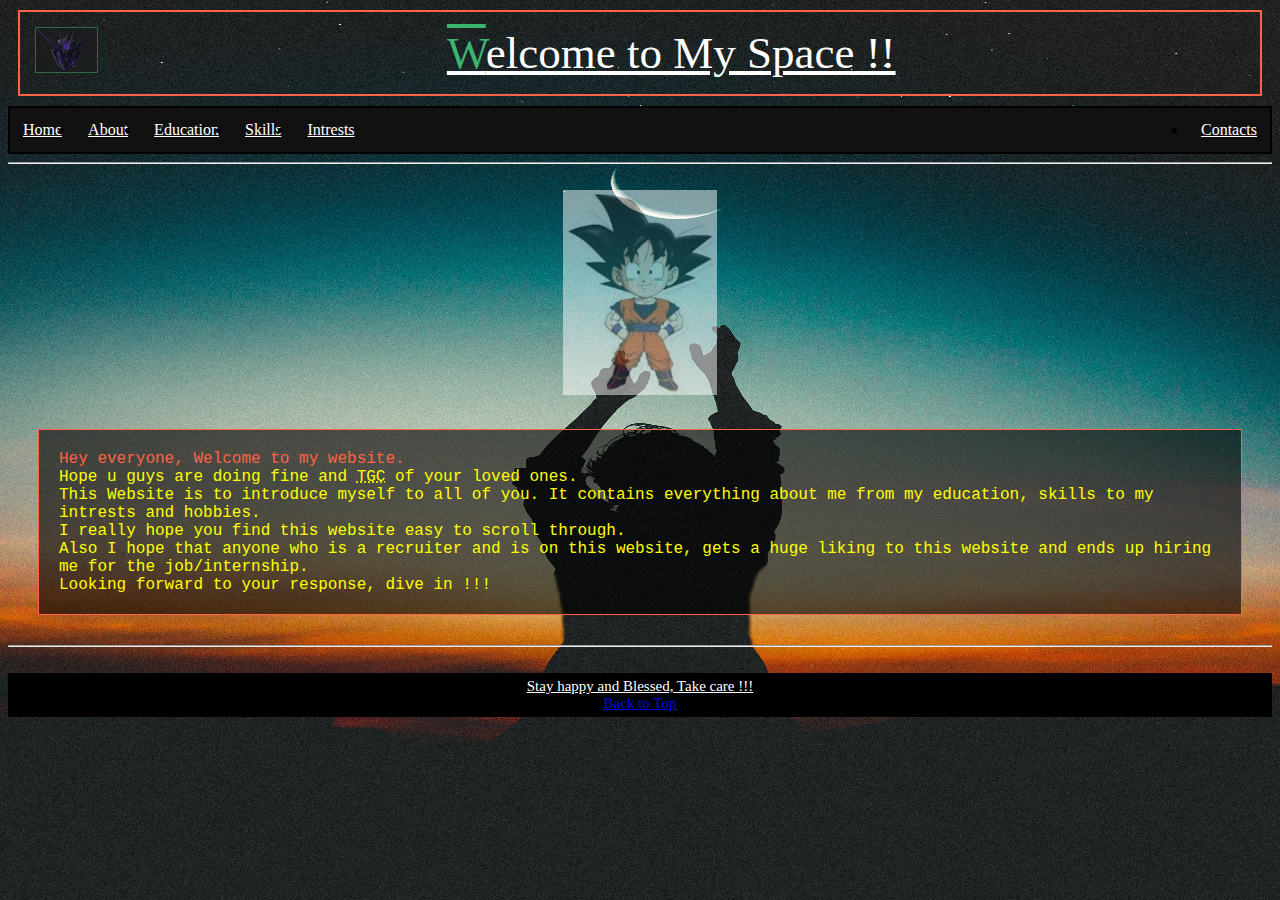
==== index.html @ 43e0d06e "Rename first.html to index.html" ====
<!DOCTYPE html>
<html lang = "en"> 

<head>
<title> Soundwave - Home </title>
<link rel = "stylesheet" href = "fcss.css">
<style>
body {
  background-image: url('pic/Frontpage2.jpg');
  background-repeat: no-repeat;
  background-attachment: fixed;
  background-size: 100% 100%;
}
</style>
</head>

<body>

<header>
<img src = "pic/Screenshot (209).png" style="width:5%; float:left; border: 1px solid MediumSeaGreen;">
Welcome to My Space !!
</header>

<ul>
  <li><a href = "first.html"> Home </a></li>
  <li><a href = "first2.html" > About </a></li>
  <li><a href = "#edu" > Education </a></li>
  <li><a href = "#skills" > Skills </a></li>
  <li><a href = "#int" > Intrests </a></li>
  <li class = "right"><a href = "#con" > Contacts </a></li>
</ul>

<hr>
<br>

<center>
<img src = "pic/kamehameha.jpeg" alt = "Kamehamehaaaaa !!!" >
</center>

<p class="para">

Hey everyone, Welcome to my website. <br>
Hope u guys are doing fine and <abbr title = "Taking good care" ==>TGC</abbr> of your loved ones. <br>
This Website is to introduce myself to all of you. It contains everything about me from my education, skills to my intrests and hobbies. <br>
I really hope you find this website easy to scroll through.<br>
Also I hope that anyone who is a recruiter and is on this website, gets a huge liking to this website and ends up hiring me for the job/internship.<br>
Looking forward to your response, dive in !!!

</p>

<hr>
<br>

<footer>
Stay happy and Blessed, Take care !!!
<br>
<a href="first.html"> Back to Top </a>
</footer> 

</body>
</html>
---- fcss.css ----
<meta charset="UTF-8">
<meta name="description" content="My Website">
<meta name="keywords" content="My space, about me, soundwave">
<meta name="author" content="Vishwas Vijay">
<meta http-equiv="refresh" content="30">
<meta name="viewport" content="width=device-width, initial-scale=1.0">

footer{
}

header{
color: white;
text-align: center;
font-size: 45px;
border: 2px solid tomato;
padding: 15px;
text-decoration: underline;
margin: 10px;

}

header::first-letter{
    color: MediumSeaGreen; 
    text-decoration: overline;
}
footer{
font-size: 15px;
text-decoration: underline;
color: white; 
text-align: center; 
displfay: block;
background-color: black;
padding: 5px;
}


.shead {
color: white;
display: block;
background-color: rgba(255,255,0,0.5);
text-align: center; 
text-decoration: underline;
font-size: 27px;
padding: 10px;
}

ul {f
list-style-type: none;
margin: 0;
padding: 0;
overflow: hidden;
background-color: #111111;
border: 2px solid black;
}

li {
float: left;
}

li a{
  display: block;
  color: white;
  padding: 13px;f
  text-align: center;
  text-decoration: underline;
}

.right{
float: right;
}

li a:hover{
background-color: #000000;
}

.drpdwn{
  display: block;
  color: black;
  background-color: rgb(150, 150, 150);
  min-width: 200px;
  box-shadow: 0px 8px 16px 0px rgba(0,0,0,0.2);
  padding: 10px;
  z-index: 1;
}
div {
    display: block;
    text-align: center;
    font-size: 40px;
}

div p.drpdwn{
display: none;
}
div:hover .drpdwn{
    display: inline-block;
    font-size: 18px;
}

p::first-line {
    color: tomato;
}
.para {
color : yellow;
text-align : left;
font-family : courier;
border : 1px solid tomato;
padding : 20px;
margin : 30px;
background-color:rgba(0, 0, 0, 0.6); 
font-size:16px;
}

.para1 {
color : rgb(0, 255, 0);
text-align : left;
font-family : courier;
border : 1px solid tomato;
padding : 20px;
margin : 30px;
background-color:rgba(0, 0, 0, 0.6); 
font-size:16px;
}

img{
opacity: 0.5;
max-width: 12vw;
}

img:hover {
opacity: 1.0
}

@media screen and (max-width: 600px) {
li.right, li { float: none; }
header img {float: none; }
}
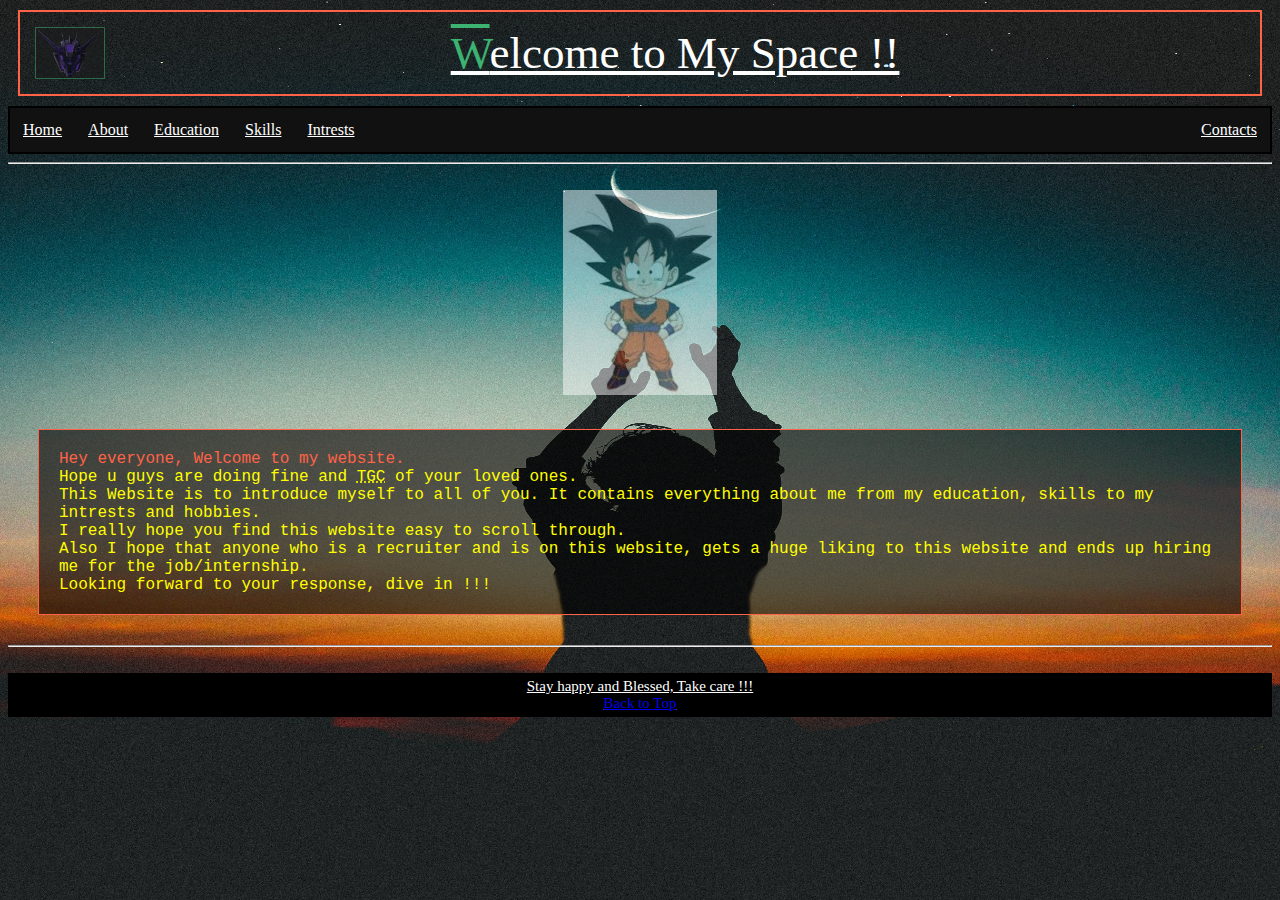
==== commit 961e6243: "Add files via upload" ====
--- a/index.html
+++ b/index.html
@@ -17,12 +17,12 @@
 <body>
 
 <header>
-<img src = "pic/Screenshot (209).png" style="width:5%; float:left; border: 1px solid MediumSeaGreen;">
+<img src = "pic/Screenshot (209).png" style="max-width: 15vw; height: 50px; float:left; border: 1px solid MediumSeaGreen;">
 Welcome to My Space !!
 </header>
 
 <ul>
-  <li><a href = "first.html"> Home </a></li>
+  <li><a href = "index.html"> Home </a></li>
   <li><a href = "first2.html" > About </a></li>
   <li><a href = "#edu" > Education </a></li>
   <li><a href = "#skills" > Skills </a></li>
@@ -34,7 +34,7 @@
 <br>
 
 <center>
-<img src = "pic/kamehameha.jpeg" alt = "Kamehamehaaaaa !!!" >
+<img src = "pic/kamehameha.jpeg" alt = "Kamehamehaaa !!!" >
 </center>
 
 <p class="para">
@@ -54,8 +54,8 @@
 <footer>
 Stay happy and Blessed, Take care !!!
 <br>
-<a href="first.html"> Back to Top </a>
+<a href="index.html"> Back to Top </a>
 </footer> 
 
 </body>
-</html>
+</html>--- a/fcss.css
+++ b/fcss.css
@@ -6,6 +6,11 @@
 <meta http-equiv="refresh" content="30">
 <meta name="viewport" content="width=device-width, initial-scale=1.0">
 
+.clearfix::after {
+    content: "";
+    clear: both;
+    display: table;
+}
 footer{
 }
 
@@ -45,7 +50,7 @@
 padding: 10px;
 }
 
-ul {f
+ul {
 list-style-type: none;
 margin: 0;
 padding: 0;
@@ -132,6 +137,7 @@
 }
 
 @media screen and (max-width: 600px) {
-li.right, li { float: none; }
-header img {float: none; }
+  li.right, li { 
+    float: none; 
+  }
 }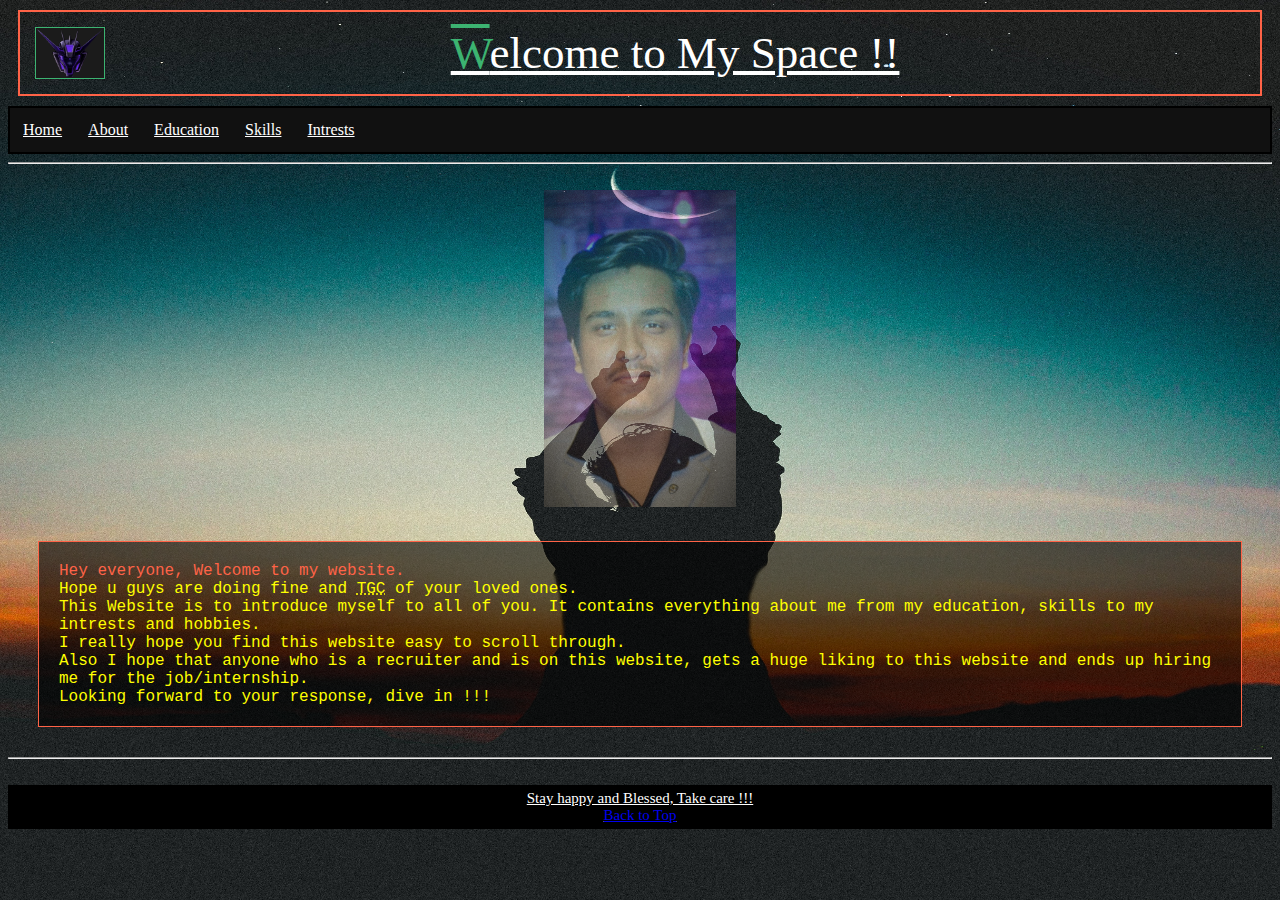
==== commit ce04ba80: "Add files via upload" ====
--- a/index.html
+++ b/index.html
@@ -2,6 +2,13 @@
 <html lang = "en"> 
 
 <head>
+<meta charset="UTF-8">
+<meta name="description" content="My Website">
+<meta name="keywords" content="My space, about me, soundwave">
+<meta name="author" content="Vishwas Vijay">
+<meta http-equiv="refresh" content="30">
+<meta name="viewport" content="width=device-width, initial-scale=1.0">
+
 <title> Soundwave - Home </title>
 <link rel = "stylesheet" href = "fcss.css">
 <style>
@@ -21,20 +28,19 @@
 Welcome to My Space !!
 </header>
 
-<ul>
+<ul class = "topnav">
   <li><a href = "index.html"> Home </a></li>
   <li><a href = "first2.html" > About </a></li>
-  <li><a href = "#edu" > Education </a></li>
-  <li><a href = "#skills" > Skills </a></li>
-  <li><a href = "#int" > Intrests </a></li>
-  <li class = "right"><a href = "#con" > Contacts </a></li>
+  <li><a href = "first3.html" > Education </a></li>
+  <li><a href = "first4.html" > Skills </a></li>
+  <li><a href = "first5.html" > Intrests </a></li>
 </ul>
 
 <hr>
 <br>
 
 <center>
-<img src = "pic/kamehameha.jpeg" alt = "Kamehamehaaa !!!" >
+<img src = "pic/My_proper_photo.jpg" style="max-width: 15vw;" alt = "This is mem Lol !!!" >
 </center>
 
 <p class="para">
--- a/fcss.css
+++ b/fcss.css
@@ -1,11 +1,3 @@
-
-<meta charset="UTF-8">
-<meta name="description" content="My Website">
-<meta name="keywords" content="My space, about me, soundwave">
-<meta name="author" content="Vishwas Vijay">
-<meta http-equiv="refresh" content="30">
-<meta name="viewport" content="width=device-width, initial-scale=1.0">
-
 .clearfix::after {
     content: "";
     clear: both;
@@ -41,16 +33,55 @@
 
 
 .shead {
-color: white;
+color: rgb(235, 235, 235);
 display: block;
-background-color: rgba(255,255,0,0.5);
+background-color: rgba(150, 0, 0, 0.7);
 text-align: center; 
 text-decoration: underline;
 font-size: 27px;
 padding: 10px;
+border: 1px solid gray;
+}
+.heads {
+color: rgb(235, 235, 235);
+display: block;
+background-color: rgba(255, 255, 0, 0.6);
+text-align: center; 
+text-decoration: underline;
+font-size: 27px;
+padding: 10px;
+border: 1px solid gray;
 }
 
-ul {
+ul li.skl {
+font-size: 27px;
+font-weight: bold;
+font-family: Times-new Roman;
+color: rgb(225, 225, 225)
+}
+
+ol li.skl1 {
+font-size: 20px;
+font-style: italic;
+font-family: Tahoma;
+color: tomato;
+}
+
+ul.skl2 {
+font-size: 17px;
+color: rgb(255, 255, 0);
+font-family: Cucida Console;
+}
+
+ul.skl2 li a:visited {
+  color: rgb(255, 255, 0);
+}
+
+ul.skl2 li a:hover{
+  color: rgb(0, 255, 0);
+}
+
+ul.topnav {
 list-style-type: none;
 margin: 0;
 padding: 0;
@@ -59,14 +90,14 @@
 border: 2px solid black;
 }
 
-li {
+ul.topnav li {
 float: left;
 }
 
-li a{
+ul.topnav li a{
   display: block;
   color: white;
-  padding: 13px;f
+  padding: 13px;
   text-align: center;
   text-decoration: underline;
 }
@@ -75,7 +106,7 @@
 float: right;
 }
 
-li a:hover{
+ul.topnav li a:hover{
 background-color: #000000;
 }
 
@@ -127,17 +158,31 @@
 font-size:16px;
 }
 
+.para2 {
+color : rgb(220, 220, 220);
+text-align : center;
+font-family : courier;
+border : 1px solid MediumSeaGreen;
+padding : 20px;
+margin : 30px;
+background-color:rgba(0, 0, 0, 0.6); 
+font-size:16px;
+}
+
 img{
 opacity: 0.5;
-max-width: 12vw;
+max-width: 25vw;
 }
 
+header img{
+    opacity: 1.0;
+}
 img:hover {
 opacity: 1.0
 }
 
 @media screen and (max-width: 600px) {
-  li.right, li { 
+  li { 
     float: none; 
   }
 }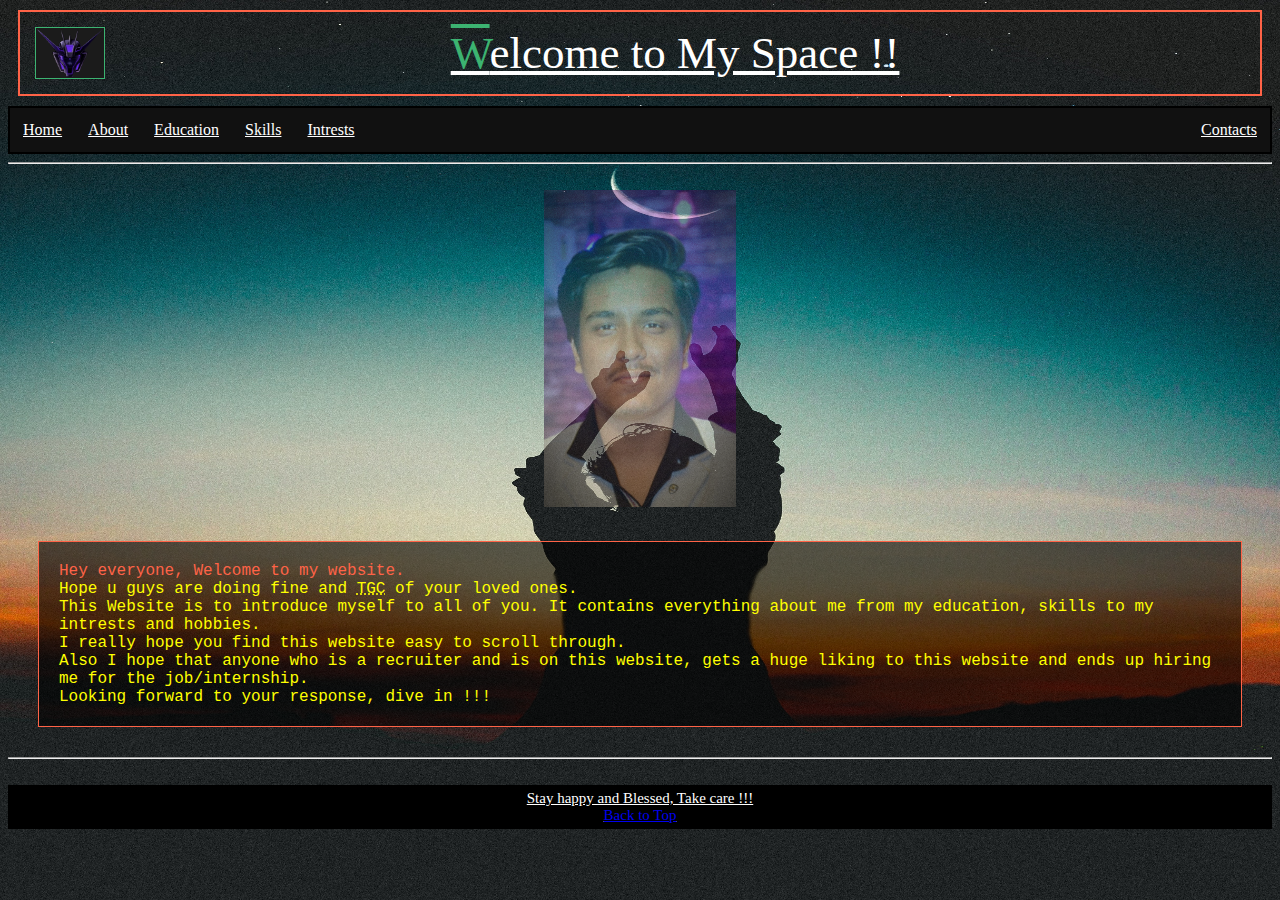
==== commit c6e55a88: "Update index.html" ====
--- a/index.html
+++ b/index.html
@@ -34,6 +34,7 @@
   <li><a href = "first3.html" > Education </a></li>
   <li><a href = "first4.html" > Skills </a></li>
   <li><a href = "first5.html" > Intrests </a></li>
+  <li style="float: right"><a href = "#con"> Contacts </a></li>
 </ul>
 
 <hr>
@@ -64,4 +65,4 @@
 </footer> 
 
 </body>
-</html>+</html>
--- a/fcss.css
+++ b/fcss.css
@@ -185,4 +185,4 @@
   li { 
     float: none; 
   }
-}+}
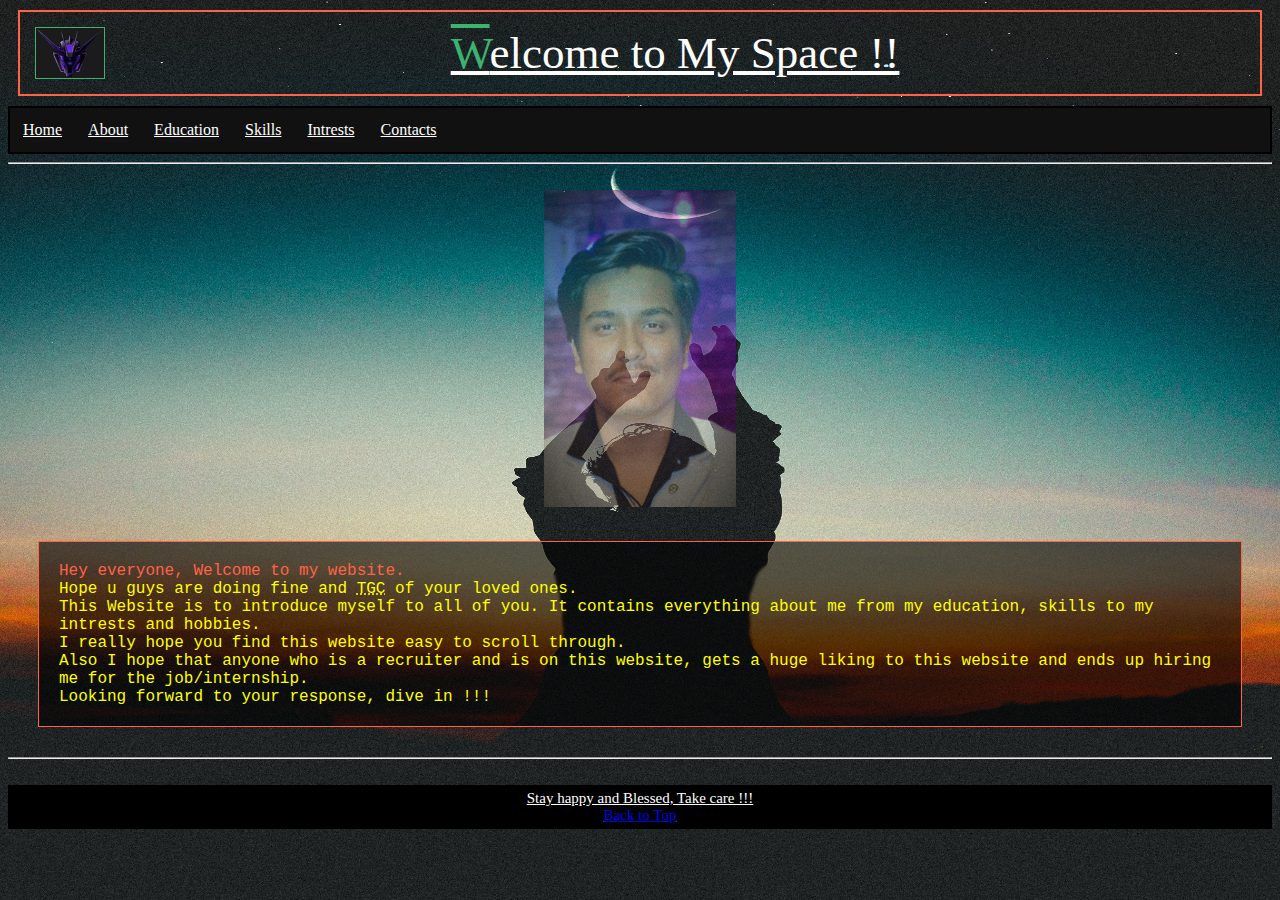
==== commit d74190c1: "Update index.html" ====
--- a/index.html
+++ b/index.html
@@ -34,7 +34,7 @@
   <li><a href = "first3.html" > Education </a></li>
   <li><a href = "first4.html" > Skills </a></li>
   <li><a href = "first5.html" > Intrests </a></li>
-  <li style="float: right"><a href = "#con"> Contacts </a></li>
+  <li class="right"><a href = "#con"> Contacts </a></li>
 </ul>
 
 <hr>
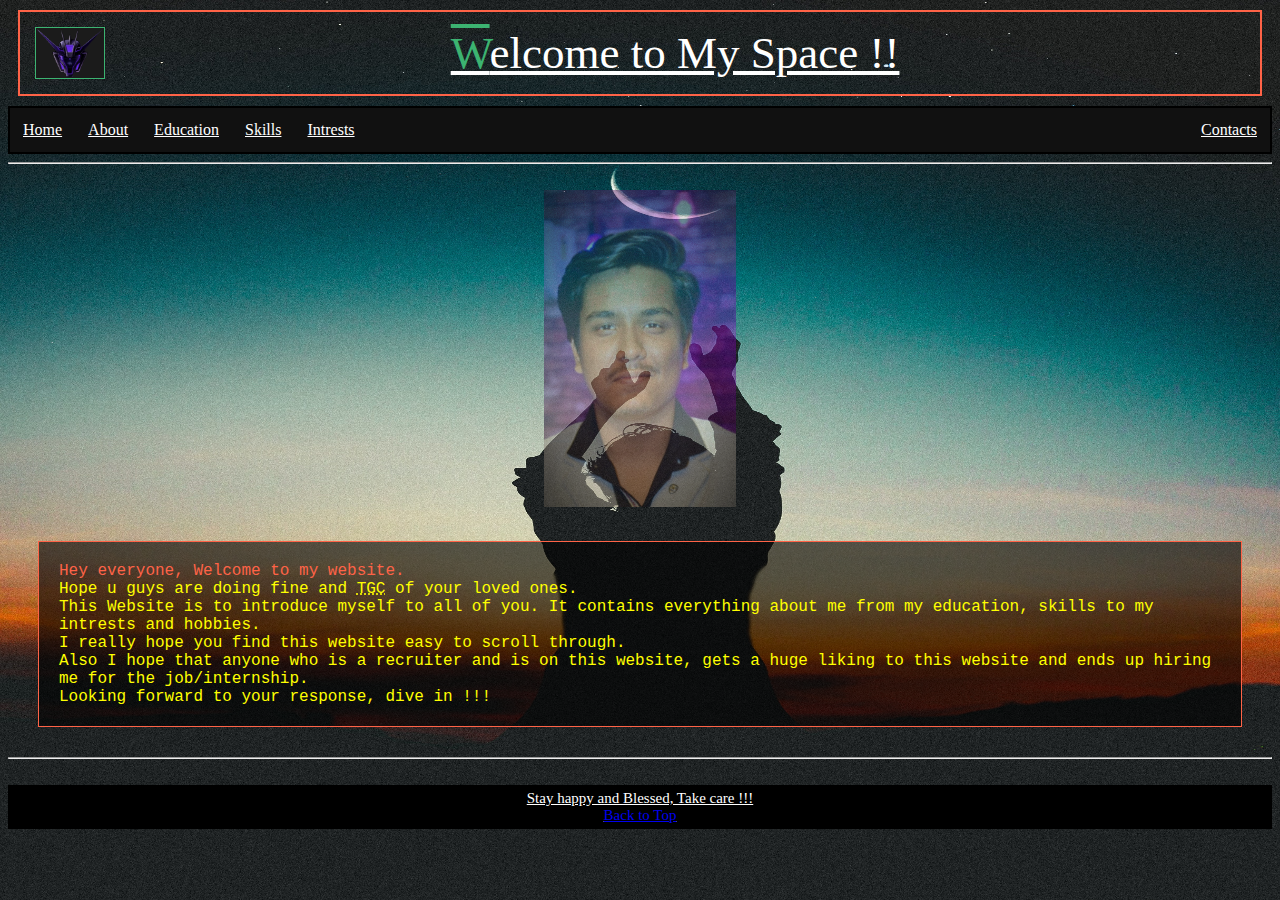
==== commit 8e09daeb: "Update index.html" ====
--- a/index.html
+++ b/index.html
@@ -6,7 +6,6 @@
 <meta name="description" content="My Website">
 <meta name="keywords" content="My space, about me, soundwave">
 <meta name="author" content="Vishwas Vijay">
-<meta http-equiv="refresh" content="30">
 <meta name="viewport" content="width=device-width, initial-scale=1.0">
 
 <title> Soundwave - Home </title>
--- a/fcss.css
+++ b/fcss.css
@@ -102,7 +102,7 @@
   text-decoration: underline;
 }
 
-.right{
+ul.topnav li.right{
 float: right;
 }
 
@@ -182,7 +182,7 @@
 }
 
 @media screen and (max-width: 600px) {
-  li { 
+  li, li.right { 
     float: none; 
   }
 }
